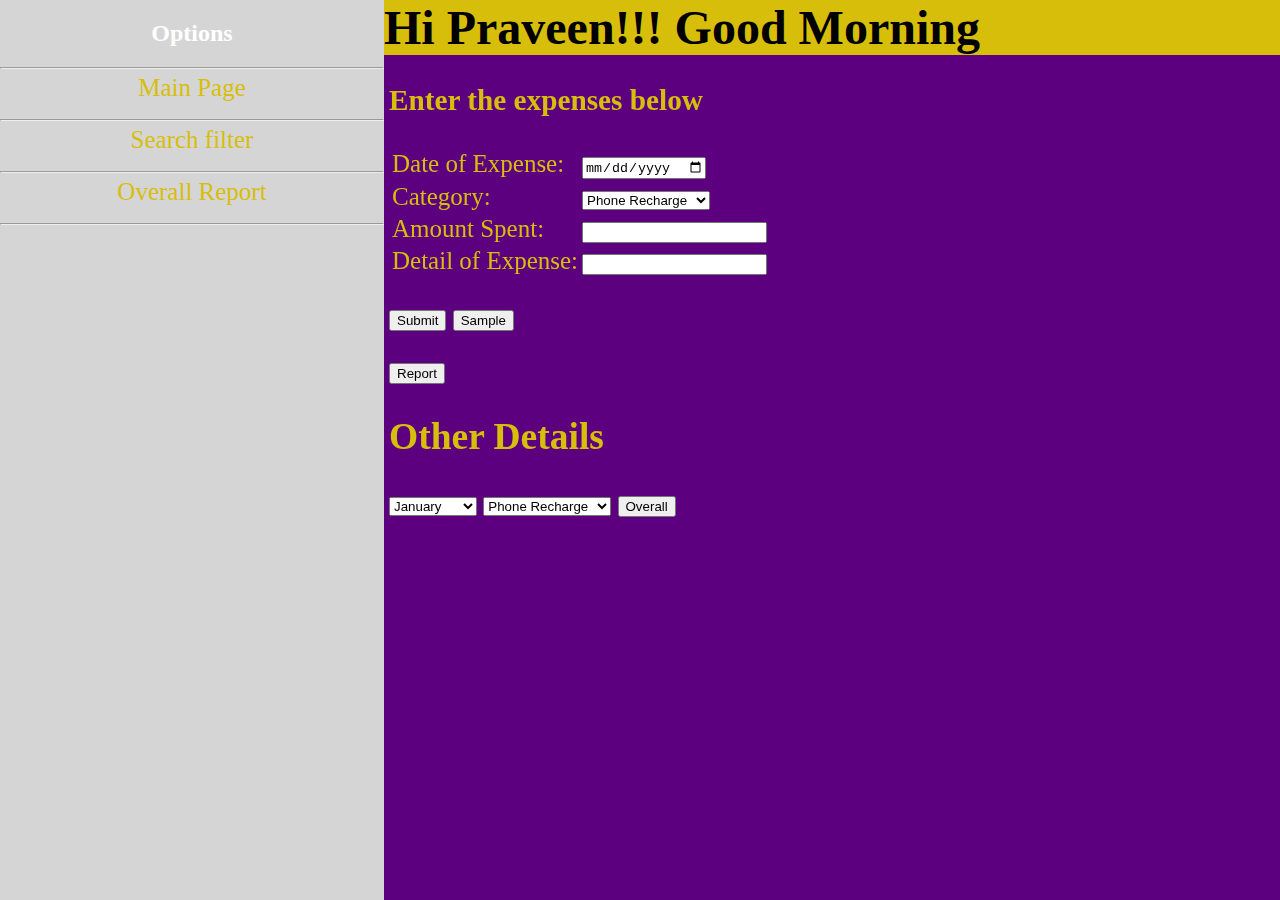
==== index.html @ 301c0f04 "Added first time" ====
<!DOCTYPE html>
<html>
<head>
	<meta charset="utf-8">
	<meta name="viewport" content="width=device-width, initial-scale=1">
	<title>Expense Chart</title>
	<link rel="stylesheet" type="text/css" href="styles.css">
	
</head>
<body onload="greetings()">
	
		<div class="side-nav" style="height: 100%">
			<h2>Options</h2>
			<hr>
			<ol>
				<li><a href="index.html">Main Page</a></li><hr>
				<li><a href="searchFill.html">Search filter</a></li><hr>
				<li><a href="overallReport.html">Overall Report</a></li><hr>
			</ol>		
		</div>

		<div class="header">
			<h1 class="greetings">Hi Praveen!!! <span id="greet"></span></h1>
		</div>
		
		<div class="entry">
			

		<h3>Enter the expenses below</h3>
		<table>
			<tr>
				<td>
					Date of Expense: 		
				</td>
				<td><input type="date" id="dateex"></td>
			</tr>
			<tr>
				<td>
					Category:		
				</td>
				<td>
					<select name="cars" id="cars">
			  
			  <option value="Phone Recharge">Phone Recharge</option>
			  <option value="DTH Recharge">DTH Recharge</option>
			  <option value="Modem Recharge">Modem Recharge</option>
			  <option value="Food">Food</option>
			  <option value="Travel">Travel</option>
			  <option value="Movie">Movie</option>
			  <option value="Haircut">Haircut</option>
			  <option value="Monthly Quota">Monthly Quota</option>
			  <option value="Petrol">Petrol</option>
			  <option value="Other Expenses">Other Expenses</option>
			  <option value="Investments">Investments</option>
			  <option value="Reimbursed">Reimbursed</option>
			</select>
				</td>
			</tr>
			<tr>
				<td>
					Amount Spent:		
				</td>
				<td>
					<input type="text" id="textAmount">
				</td>
			</tr>
			<tr>
				<td>
					Detail of Expense:
				</td>
				<td>
					<input type="detail" id="textDetail">
				</td>
			</tr>
		</table>
		
		<p><button id="submit">Submit</button>
			<button id="sample">Sample</button></p>
			<button id="cget">Report</button></p>
		<h2>Other Details</h2>
		
			<select name="cars1" id="cars1">
			  
			  <option value="January">January</option>
			  <option value="February">February</option>
			  <option value="March">March</option>
			  <option value="3">April</option>
			  <option value="4">May</option>
			  <option value="5">June</option>
			  <option value="6">July</option>
			  <option value="7">August</option>
			  <option value="8">September</option>
			  <option value="9">October</option>
			  <option value="10">November</option>
			  <option value="11">December</option>
			</select>

			<select name="categoryType" id="categoryType">
			  
			  <option value="Phone Recharge">Phone Recharge</option>
			  <option value="DTH Recharge">DTH Recharge</option>
			  <option value="Modem Recharge">Modem Recharge</option>
			  <option value="Food">Food</option>
			  <option value="Travel">Travel</option>
			  <option value="Movie">Movie</option>
			  <option value="Haircut">Haircut</option>
			  <option value="Monthly Quota">Monthly Quota</option>
			  <option value="Petrol">Petrol</option>
			  <option value="Other Expenses">Other Expenses</option>
			  <option value="Investments">Investments</option>
			  <option value="Reimbursed">Reimbursed</option>
			</select>
			<button id="overall">Overall</button>
		<p id="app"></p>
		</div>

		

		<script src="script.js"></script>
	

</body>
</html>
---- styles.css ----
body{
	margin: 0;
	background-color: #5d0080;
}
h1 {
	background-color: #d7be0a;
	position: relative;
	left: 30%;
	margin: 0;
	font-size: 3rem;
	font-family: "Times New Roman", Times, serif;
}

/* -------------Side nav CSS--------------*/


.side-nav {
	position:  fixed;
	background-color: #d5d5d5;
	color:  white;
	height: 100%;
	width: 30%;
	text-align: center;
	top: 0;
	
}

.side-nav a {
	text-decoration: none;
	color: #d7be0a;
}
.side-nav li {
	list-style: none;
	font-size: 25px;
	height: 40px;
	padding: 5px;


}

.side-nav li:hover {
	display: block;
	background-color: #0090ffc7;
	

}

.side-nav ol {
	padding: 0;
	margin: 0;
}

hr {
	margin: 0;
}

/* -------------Main Entry--------------*/

.entry {
	position: relative;
	left: 30%;
	top: 0;
	padding-left: 5px;
	color: #d7be0a;
	font-size: 25px;

}

.entry h1 {
	margin: 0;
	padding: 0;
}
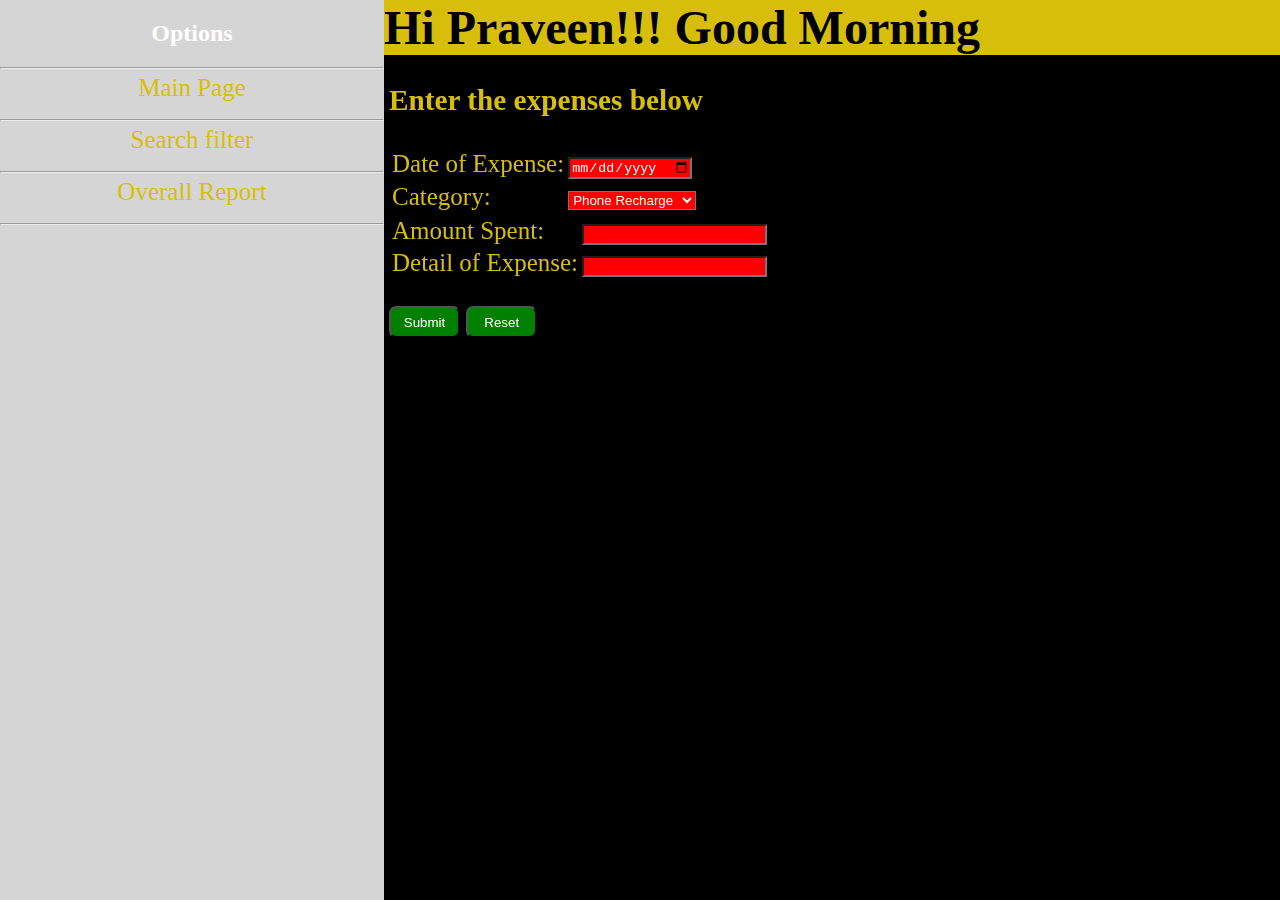
==== commit 76883dcf: "Adding original files" ====
--- a/index.html
+++ b/index.html
@@ -24,9 +24,7 @@
 		</div>
 		
 		<div class="entry">
-			
-
-		<h3>Enter the expenses below</h3>
+			<h3>Enter the expenses below</h3>
 		<table>
 			<tr>
 				<td>
@@ -56,6 +54,12 @@
 			</select>
 				</td>
 			</tr>
+		</table>
+			<form id="myForm">
+		
+			
+
+		<table>
 			<tr>
 				<td>
 					Amount Spent:		
@@ -74,45 +78,12 @@
 			</tr>
 		</table>
 		
-		<p><button id="submit">Submit</button>
-			<button id="sample">Sample</button></p>
-			<button id="cget">Report</button></p>
-		<h2>Other Details</h2>
-		
-			<select name="cars1" id="cars1">
-			  
-			  <option value="January">January</option>
-			  <option value="February">February</option>
-			  <option value="March">March</option>
-			  <option value="3">April</option>
-			  <option value="4">May</option>
-			  <option value="5">June</option>
-			  <option value="6">July</option>
-			  <option value="7">August</option>
-			  <option value="8">September</option>
-			  <option value="9">October</option>
-			  <option value="10">November</option>
-			  <option value="11">December</option>
-			</select>
+		<p><button id="submit">Submit</button> <button id='resetFields' onclick="hello()">Reset</button>
+		</p></form>
+			
+			
+	</div>
 
-			<select name="categoryType" id="categoryType">
-			  
-			  <option value="Phone Recharge">Phone Recharge</option>
-			  <option value="DTH Recharge">DTH Recharge</option>
-			  <option value="Modem Recharge">Modem Recharge</option>
-			  <option value="Food">Food</option>
-			  <option value="Travel">Travel</option>
-			  <option value="Movie">Movie</option>
-			  <option value="Haircut">Haircut</option>
-			  <option value="Monthly Quota">Monthly Quota</option>
-			  <option value="Petrol">Petrol</option>
-			  <option value="Other Expenses">Other Expenses</option>
-			  <option value="Investments">Investments</option>
-			  <option value="Reimbursed">Reimbursed</option>
-			</select>
-			<button id="overall">Overall</button>
-		<p id="app"></p>
-		</div>
 
 		
 
--- a/styles.css
+++ b/styles.css
@@ -1,6 +1,7 @@
 body{
 	margin: 0;
-	background-color: #5d0080;
+	background-color: #000000;
+	
 }
 h1 {
 	background-color: #d7be0a;
@@ -71,3 +72,40 @@
 	padding: 0;
 }
 
+/*------------------------Overall Report--------------------*/
+
+
+.topics {
+	font-size: 50px;
+	font-family: cursive;
+}
+
+.tabstyle table{
+	border-collapse: collapse;
+}
+
+.tabstyle td {
+	padding:  1px;
+}
+
+
+button {
+	background-color: green;
+	color: white;
+	width: 71px;
+	height: 32px;
+	border-radius: 7px;
+}
+
+button:hover {
+	background-color: white;
+	color: green;
+
+}
+
+input, select{
+	background-color: red;
+	color: white;
+}
+
+
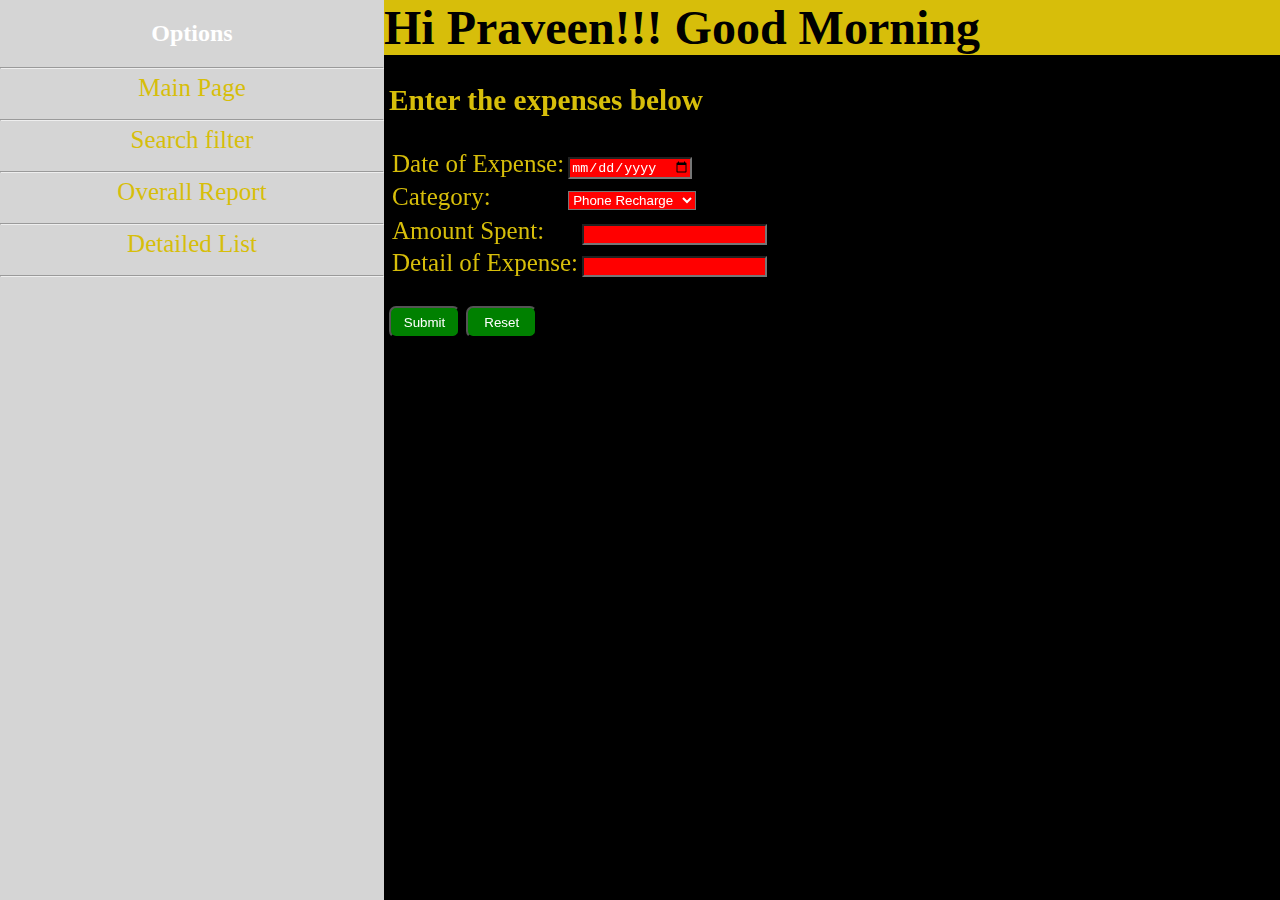
==== commit 27691c59: "Added a new menu - "Details List"" ====
--- a/index.html
+++ b/index.html
@@ -5,6 +5,7 @@
 	<meta name="viewport" content="width=device-width, initial-scale=1">
 	<title>Expense Chart</title>
 	<link rel="stylesheet" type="text/css" href="styles.css">
+	<link rel="icon" type="image/x-icon" href="images/titlebar.png">
 	
 </head>
 <body onload="greetings()">
@@ -16,6 +17,7 @@
 				<li><a href="index.html">Main Page</a></li><hr>
 				<li><a href="searchFill.html">Search filter</a></li><hr>
 				<li><a href="overallReport.html">Overall Report</a></li><hr>
+				<li><a href="Details List.html">Detailed List</a></li><hr>
 			</ol>		
 		</div>
 
--- a/styles.css
+++ b/styles.css
@@ -108,4 +108,66 @@
 	color: white;
 }
 
+/*------------------------Media Queries--------------------*/
+@media only screen and (max-width: 600px) {
+  .side-nav {
+	position:  fixed;
+	background-color: #d5d5d5;
+	color:  white;
+	height: 100%;
+	width: 75px;
+	text-align: center;
+	top: 0;
+	
+}
+.side-nav > h2 {
+	font-size: 15px;
+	
+}
+.side-nav li {
+	list-style: none;
+	font-size: 15px;
+	height: 40px;
+	padding: 5px;
 
+
+}
+
+h1 {
+	background-color: #d7be0a;
+	position: relative;
+	left: 75px;
+	margin: 0;
+	font-size: 18px;
+	font-family: "Times New Roman", Times, serif;
+}
+
+.entry {
+	position: relative;
+	left: 71px;
+	top: 0;
+	padding-left: 5px;
+	color: #d7be0a;
+	font-size: 18px;
+
+}
+}
+
+/*-----------------------------------------------For Table Structure in Details List.html---------------------------*/
+#para2 {
+  border-collapse: collapse;
+  width: 100%;
+  border: 1px solid white;
+}
+
+#para2 td, #para2 th {
+  text-align: left;
+  padding: 8px;
+  border: 1px solid white;
+}
+
+#para2>tr:nth-child(even) {background-color: grey;}
+
+#rangeSection {
+	overflow-x:auto;
+}
